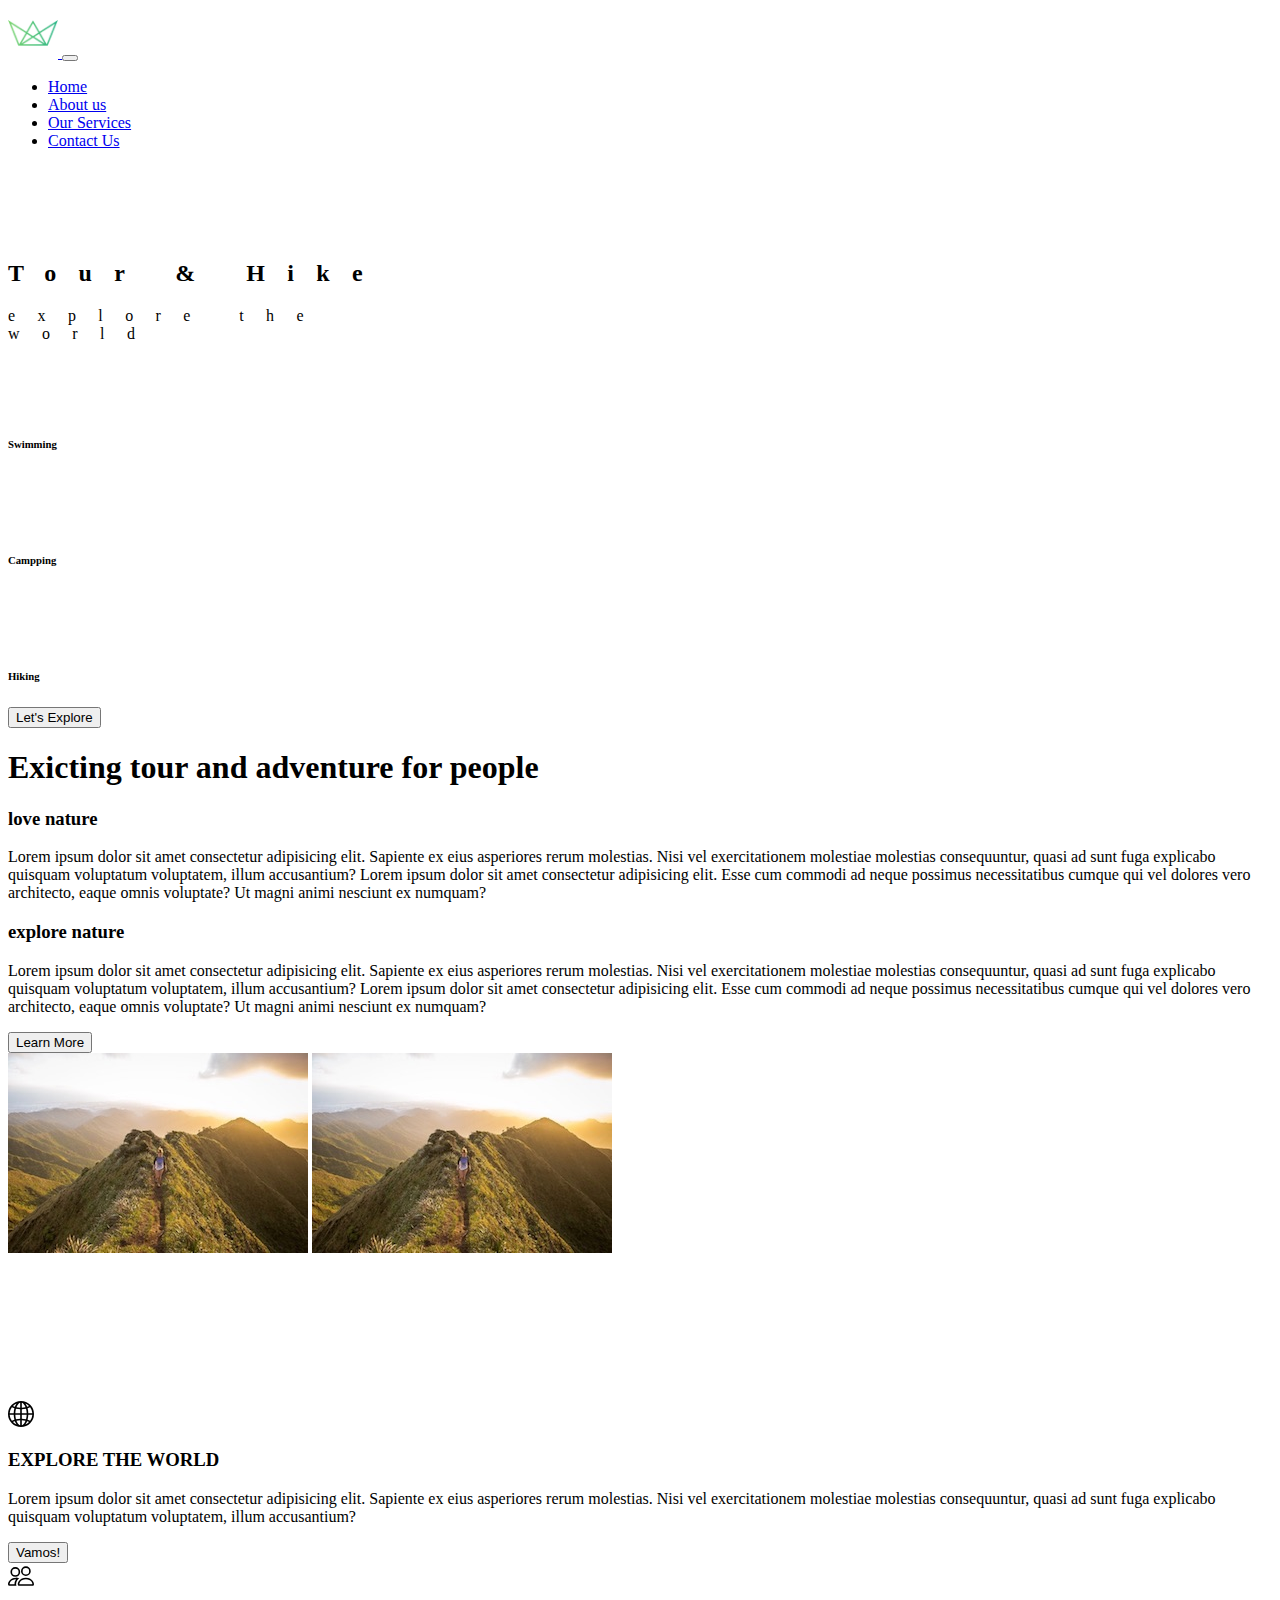
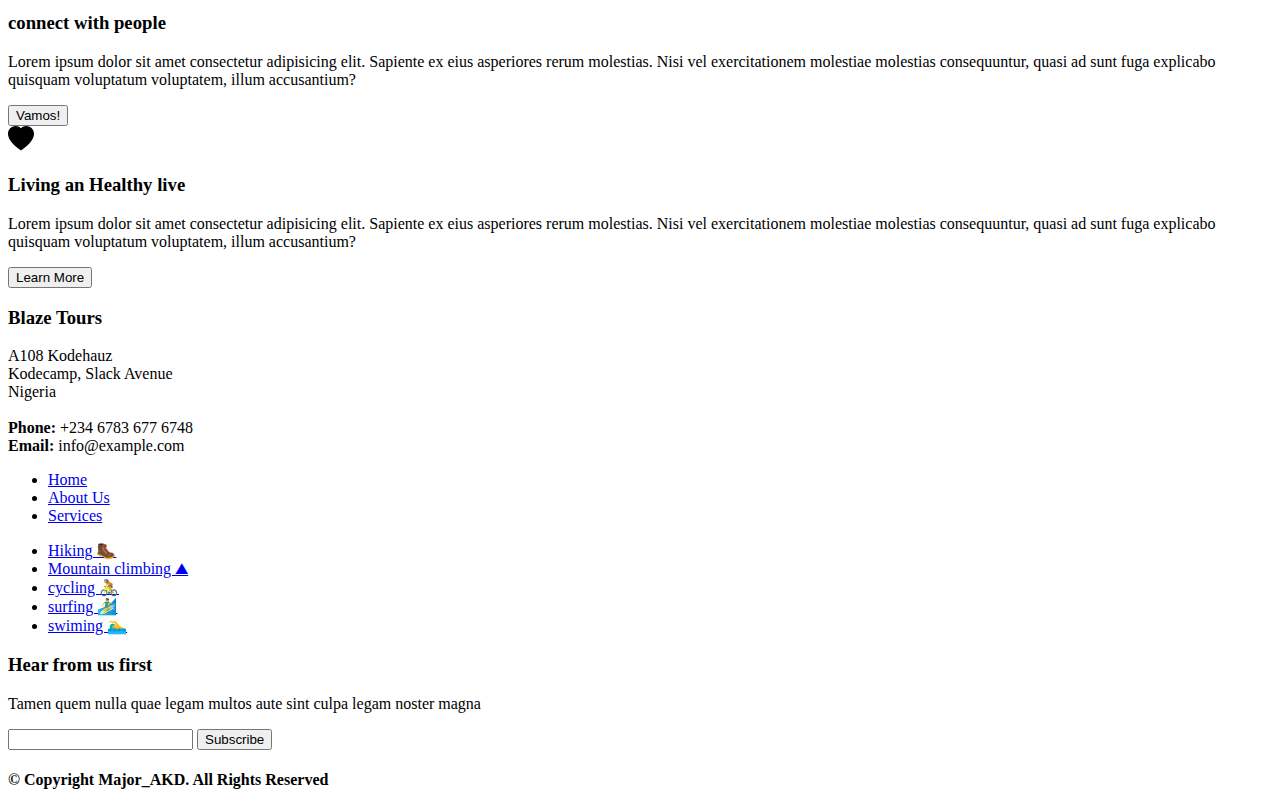
==== index.html @ d407db3e "first commit" ====
<!doctype html>
<html lang="en">
  <head>
    <!-- Required meta tags -->
    <meta charset="utf-8">
    <meta name="viewport" content="width=device-width, initial-scale=1">

    <!-- Bootstrap CSS -->
    <link href="https://cdn.jsdelivr.net/npm/bootstrap@5.0.2/dist/css/bootstrap.min.css" rel="stylesheet" integrity="sha384-EVSTQN3/azprG1Anm3QDgpJLIm9Nao0Yz1ztcQTwFspd3yD65VohhpuuCOmLASjC" crossorigin="anonymous">
    <link rel="stylesheet" href="./style.css" />
    <link rel="stylesheet" href="https://cdn.jsdelivr.net/npm/bootstrap-icons@1.11.3/font/bootstrap-icons.min.css">
    <title>Tours</title>
  </head>
  <body>
    <nav class="navbar navbar-expand-lg navbar-light bg-gradient bg-success sticky-top">
        <div class="container-fluid">
          <a class="navbar-brand bg-white" href="#">
            <img src="./img/favicon.png" alt="logo" width="50px" height="50px">         
         </a>
          <button class="navbar-toggler" type="button" data-bs-toggle="collapse" data-bs-target="#navbarSupportedContent" aria-controls="navbarSupportedContent" aria-expanded="false" aria-label="Toggle navigation">
            <span class="navbar-toggler-icon"></span>
          </button>
          <div class="collapse navbar-collapse" id="navbarSupportedContent">
            <ul class="navbar-nav ms-auto">
              <li class="nav-item">
                <a class="nav-link active text-light" aria-current="page" href="#">Home</a>
              </li>
              <li class="nav-item">
                <a class="nav-link text-light" href="about.html">About us</a>
              </li>
              <li class="nav-item">
                <a class="nav-link text-light" href="services.html">Our Services</a>
              </li>
              <li class="nav-item">
                <a class="nav-link text-light" href="contact.html">Contact Us</a>
              </li>   
            </ul>       
          </div>
        </div>
      </nav>

      <!--first section begins-->
      <section class="bg-success bg-gradient min-vh-100">
        <div class="container">
            <div class="pt-5 col-12 col-md-6 col-lg-6 text-center">
              <h2 class="text-uppercase text-light major">Tour & Hike</h2>

              <p class="text-light text-uppercase min">explore the <br/> world</p>

              <div class="row mt-5">
                <div class="col-4">
                    <img src="./img/swimming-pool-solid.svg" alt="swiming" width="50px" height="50px" />
                    <h6 class="text-light">Swimming</h6>
                </div>
                <div class="col-4">
                    <img src="./img/campground-solid.svg" alt="swiming" width="50px" height="50px" />
                    <h6 class="text-light">Campping</h6>
                </div>
                <div class="col-4">
                    <img src="./img/hiking-solid.svg" alt="swiming" width="50px" height="50px" />
                    <h6 class="text-light">Hiking</h6>
                </div>
              </div>

              <button type="button" class="btn btn-primary justify-content-center mt-5">Let's Explore</button>
            </div>
        </div>
      </section>
      <!--end of first section-->

      <!--second section begins-->
      <div class="bg-light min-vh-100">
        <div class="container-fluid p-5">
            <h1 class="text-center text-secondary fst-italic">Exicting tour and adventure for people</h1>
            <div class="d-flex mt-5">
                <div class="pe-4">
                    <h3 class="text-secondary text-uppercase fst-italic text-center">love nature</h3>

                    <p>Lorem ipsum dolor sit amet consectetur adipisicing elit. Sapiente ex eius asperiores rerum molestias. Nisi vel exercitationem molestiae molestias consequuntur, quasi ad sunt fuga explicabo quisquam voluptatum voluptatem, illum accusantium? Lorem ipsum dolor sit amet consectetur adipisicing elit. Esse cum commodi ad neque possimus necessitatibus cumque qui vel dolores vero architecto, eaque omnis voluptate? Ut magni animi nesciunt ex numquam?</p>

                    <h3 class="text-secondary text-uppercase fst-italic text-center">explore nature</h3>
                    <p>Lorem ipsum dolor sit amet consectetur adipisicing elit. Sapiente ex eius asperiores rerum molestias. Nisi vel exercitationem molestiae molestias consequuntur, quasi ad sunt fuga explicabo quisquam voluptatum voluptatem, illum accusantium? Lorem ipsum dolor sit amet consectetur adipisicing elit. Esse cum commodi ad neque possimus necessitatibus cumque qui vel dolores vero architecto, eaque omnis voluptate? Ut magni animi nesciunt ex numquam?</p>

                    <button type="button" class="btn btn-outline-success">Learn More</button>
                </div>
                <div>
                    <div class="d-block ms-5 ps-5 mb-5">
                        <img src="./img/nat-3.jpg" class="img-fluid pb-5" alt="nature">
                        <img src="./img/nat-3.jpg" class="img-fluid" alt="nature">
                    </div>
                </div>

            </div>
        </div>
      </div>
      <!--end of second section-->

      <!--third section-->
    <section class="bg-success bg-gradient min-vh-100">
      <div class="container">
        <div class="row justify-content-around upGap">
          <div class=" col-md-4 mb-4">
            <div class="bg-light p-3">
              <svg xmlns="http://www.w3.org/2000/svg" width="26" height="26" fill="currentColor" class="bi bi-globe2" viewBox="0 0 16 16">
                <path d="M0 8a8 8 0 1 1 16 0A8 8 0 0 1 0 8m7.5-6.923c-.67.204-1.335.82-1.887 1.855q-.215.403-.395.872c.705.157 1.472.257 2.282.287zM4.249 3.539q.214-.577.481-1.078a7 7 0 0 1 .597-.933A7 7 0 0 0 3.051 3.05q.544.277 1.198.49zM3.509 7.5c.036-1.07.188-2.087.436-3.008a9 9 0 0 1-1.565-.667A6.96 6.96 0 0 0 1.018 7.5zm1.4-2.741a12.3 12.3 0 0 0-.4 2.741H7.5V5.091c-.91-.03-1.783-.145-2.591-.332M8.5 5.09V7.5h2.99a12.3 12.3 0 0 0-.399-2.741c-.808.187-1.681.301-2.591.332zM4.51 8.5c.035.987.176 1.914.399 2.741A13.6 13.6 0 0 1 7.5 10.91V8.5zm3.99 0v2.409c.91.03 1.783.145 2.591.332.223-.827.364-1.754.4-2.741zm-3.282 3.696q.18.469.395.872c.552 1.035 1.218 1.65 1.887 1.855V11.91c-.81.03-1.577.13-2.282.287zm.11 2.276a7 7 0 0 1-.598-.933 9 9 0 0 1-.481-1.079 8.4 8.4 0 0 0-1.198.49 7 7 0 0 0 2.276 1.522zm-1.383-2.964A13.4 13.4 0 0 1 3.508 8.5h-2.49a6.96 6.96 0 0 0 1.362 3.675c.47-.258.995-.482 1.565-.667m6.728 2.964a7 7 0 0 0 2.275-1.521 8.4 8.4 0 0 0-1.197-.49 9 9 0 0 1-.481 1.078 7 7 0 0 1-.597.933M8.5 11.909v3.014c.67-.204 1.335-.82 1.887-1.855q.216-.403.395-.872A12.6 12.6 0 0 0 8.5 11.91zm3.555-.401c.57.185 1.095.409 1.565.667A6.96 6.96 0 0 0 14.982 8.5h-2.49a13.4 13.4 0 0 1-.437 3.008M14.982 7.5a6.96 6.96 0 0 0-1.362-3.675c-.47.258-.995.482-1.565.667.248.92.4 1.938.437 3.008zM11.27 2.461q.266.502.482 1.078a8.4 8.4 0 0 0 1.196-.49 7 7 0 0 0-2.275-1.52c.218.283.418.597.597.932m-.488 1.343a8 8 0 0 0-.395-.872C9.835 1.897 9.17 1.282 8.5 1.077V4.09c.81-.03 1.577-.13 2.282-.287z"/>
              </svg>
              <h3 class="fw-light fs-3 text-secondary text-uppercase">EXPLORE THE WORLD</h3>
              <p class="pe-3 fw-normal">Lorem ipsum dolor sit amet consectetur adipisicing elit. Sapiente ex eius asperiores rerum molestias. Nisi vel exercitationem molestiae molestias consequuntur, quasi ad sunt fuga explicabo quisquam voluptatum voluptatem, illum accusantium? </p>
              
              <button  type="button" class="btn btn-outline-info">Vamos!</button>
            </div>
          </div>
          <div class=" col-md-4 mb-4">
            <div class="bg-light p-3">
              <svg xmlns="http://www.w3.org/2000/svg" width="26" height="26" fill="currentColor" class="bi bi-people" viewBox="0 0 16 16">
                <path d="M15 14s1 0 1-1-1-4-5-4-5 3-5 4 1 1 1 1zm-7.978-1L7 12.996c.001-.264.167-1.03.76-1.72C8.312 10.629 9.282 10 11 10c1.717 0 2.687.63 3.24 1.276.593.69.758 1.457.76 1.72l-.008.002-.014.002zM11 7a2 2 0 1 0 0-4 2 2 0 0 0 0 4m3-2a3 3 0 1 1-6 0 3 3 0 0 1 6 0M6.936 9.28a6 6 0 0 0-1.23-.247A7 7 0 0 0 5 9c-4 0-5 3-5 4q0 1 1 1h4.216A2.24 2.24 0 0 1 5 13c0-1.01.377-2.042 1.09-2.904.243-.294.526-.569.846-.816M4.92 10A5.5 5.5 0 0 0 4 13H1c0-.26.164-1.03.76-1.724.545-.636 1.492-1.256 3.16-1.275ZM1.5 5.5a3 3 0 1 1 6 0 3 3 0 0 1-6 0m3-2a2 2 0 1 0 0 4 2 2 0 0 0 0-4"/>
              </svg>
              <h3 class="fw-light fs-3 text-secondary text-uppercase">connect with people</h3>
              <p class="pe-3 fw-normal">Lorem ipsum dolor sit amet consectetur adipisicing elit. Sapiente ex eius asperiores rerum molestias. Nisi vel exercitationem molestiae molestias consequuntur, quasi ad sunt fuga explicabo quisquam voluptatum voluptatem, illum accusantium? </p>
              <button  type="button" class="btn btn-outline-info">Vamos!</button>
            </div>
          </div>
          <div class="col-md-4 mb-4 ">
            <div class="bg-light p-3">
              <svg xmlns="http://www.w3.org/2000/svg" width="26" height="26" fill="currentColor" class="bi bi-heart-fill" viewBox="0 0 16 16">
                <path fill-rule="evenodd" d="M8 1.314C12.438-3.248 23.534 4.735 8 15-7.534 4.736 3.562-3.248 8 1.314"/>
              </svg>
              <h3 class="fw-light fs-3 text-secondary text-uppercase">Living an Healthy live</h3>
              <p class="pe-3 fw-normal">Lorem ipsum dolor sit amet consectetur adipisicing elit. Sapiente ex eius asperiores rerum molestias. Nisi vel exercitationem molestiae molestias consequuntur, quasi ad sunt fuga explicabo quisquam voluptatum voluptatem, illum accusantium? </p>
              <button  type="button" class="btn btn-outline-info">Learn More</button>
            </div>
          </div>
        </div>
      </div>
    </section>
    <!--end of third section-->


    <!--footer section-->
    <footer class="bg-success bg-gradient">
    <div class="container">
      <div class="row pt-5 ">
        <div class="col-md-4 col-lg-3">
          <h3>Blaze Tours</h3>
          <p>A108 Kodehauz
          </br>Kodecamp, Slack Avenue
          </br>Nigeria
          </br></br>
          <b>Phone: </b>+234 6783 677 6748<br>
          <b>Email: </b>info@example.com</p>
        </div>
        <div class="col-md-4 col-lg-2">
          <ul>
            <li><a href="#" class="text-decoration-none px-2 text-white">Home</a></li>
            <li><a href="#" class="text-decoration-none px-2 text-white">About Us</a></li>
            <li><a href="#" class="text-decoration-none px-2 text-white">Services</a></li>
          </ul>

        </div>
        <div class="col-md-4 col-lg-3">
          <ul>
            <li><a href="#" class="text-decoration-none px-2 link-success text-white">Hiking 🥾 </a></li>
            <li><a href="#" class="text-decoration-none px-2 link-success text-white">Mountain climbing ⛰ </a></li>
            <li><a href="#" class="text-decoration-none px-2 link-success text-white">cycling 🚴 </a></li>
            <li><a href="#" class="text-decoration-none px-2 link-success text-white">surfing 🏄‍♂️ </a></li>
            <li><a href="#" class="text-decoration-none px-2 link-success text-white">swiming 🏊‍♂️ </a></li>
          </ul>
        </div>
        <div class="col-lg-4 col-md-6 pb-4">
          <h3>Hear from us first</h3>
          <p>Tamen quem nulla quae legam multos aute sint culpa legam noster magna</p>
          <form>
            <input type="email" />
            <input type="button" value="Subscribe"></input>
          </form>
        </div>
        <h4 class="fs-6 text-center">&copy; Copyright <b>Major_AKD.</b> All Rights Reserved</h4>
      </div>        
    </div>
    </footer>
    <script src="https://cdn.jsdelivr.net/npm/bootstrap@5.0.2/dist/js/bootstrap.bundle.min.js" integrity="sha384-MrcW6ZMFYlzcLA8Nl+NtUVF0sA7MsXsP1UyJoMp4YLEuNSfAP+JcXn/tWtIaxVXM" crossorigin="anonymous"></script>
    <script src="https://cdn.jsdelivr.net/npm/@popperjs/core@2.9.2/dist/umd/popper.min.js" integrity="sha384-IQsoLXl5PILFhosVNubq5LC7Qb9DXgDA9i+tQ8Zj3iwWAwPtgFTxbJ8NT4GN1R8p" crossorigin="anonymous"></script>
    <script src="https://cdn.jsdelivr.net/npm/bootstrap@5.0.2/dist/js/bootstrap.min.js" integrity="sha384-cVKIPhGWiC2Al4u+LWgxfKTRIcfu0JTxR+EQDz/bgldoEyl4H0zUF0QKbrJ0EcQF" crossorigin="anonymous"></script>
   
  </body>
</html>
---- style.css ----
.major, .min {
    letter-spacing:  1.4rem;
}

.major {
    padding-top: 90px;  
}
/**for the third section**/
.upGap {
    padding-top: 9rem;
}

.upGap-smaller {
    padding-top: 5rem;
}

/**for the fifth section image spacing**/
.ending-space {
    padding-right: 2rem !important;
} 

@media (max-width: 768px) {
    .upGap {
        padding-top: 3rem;
    }

    .upGap-smaller {
        padding-top: 4rem;
    }
}
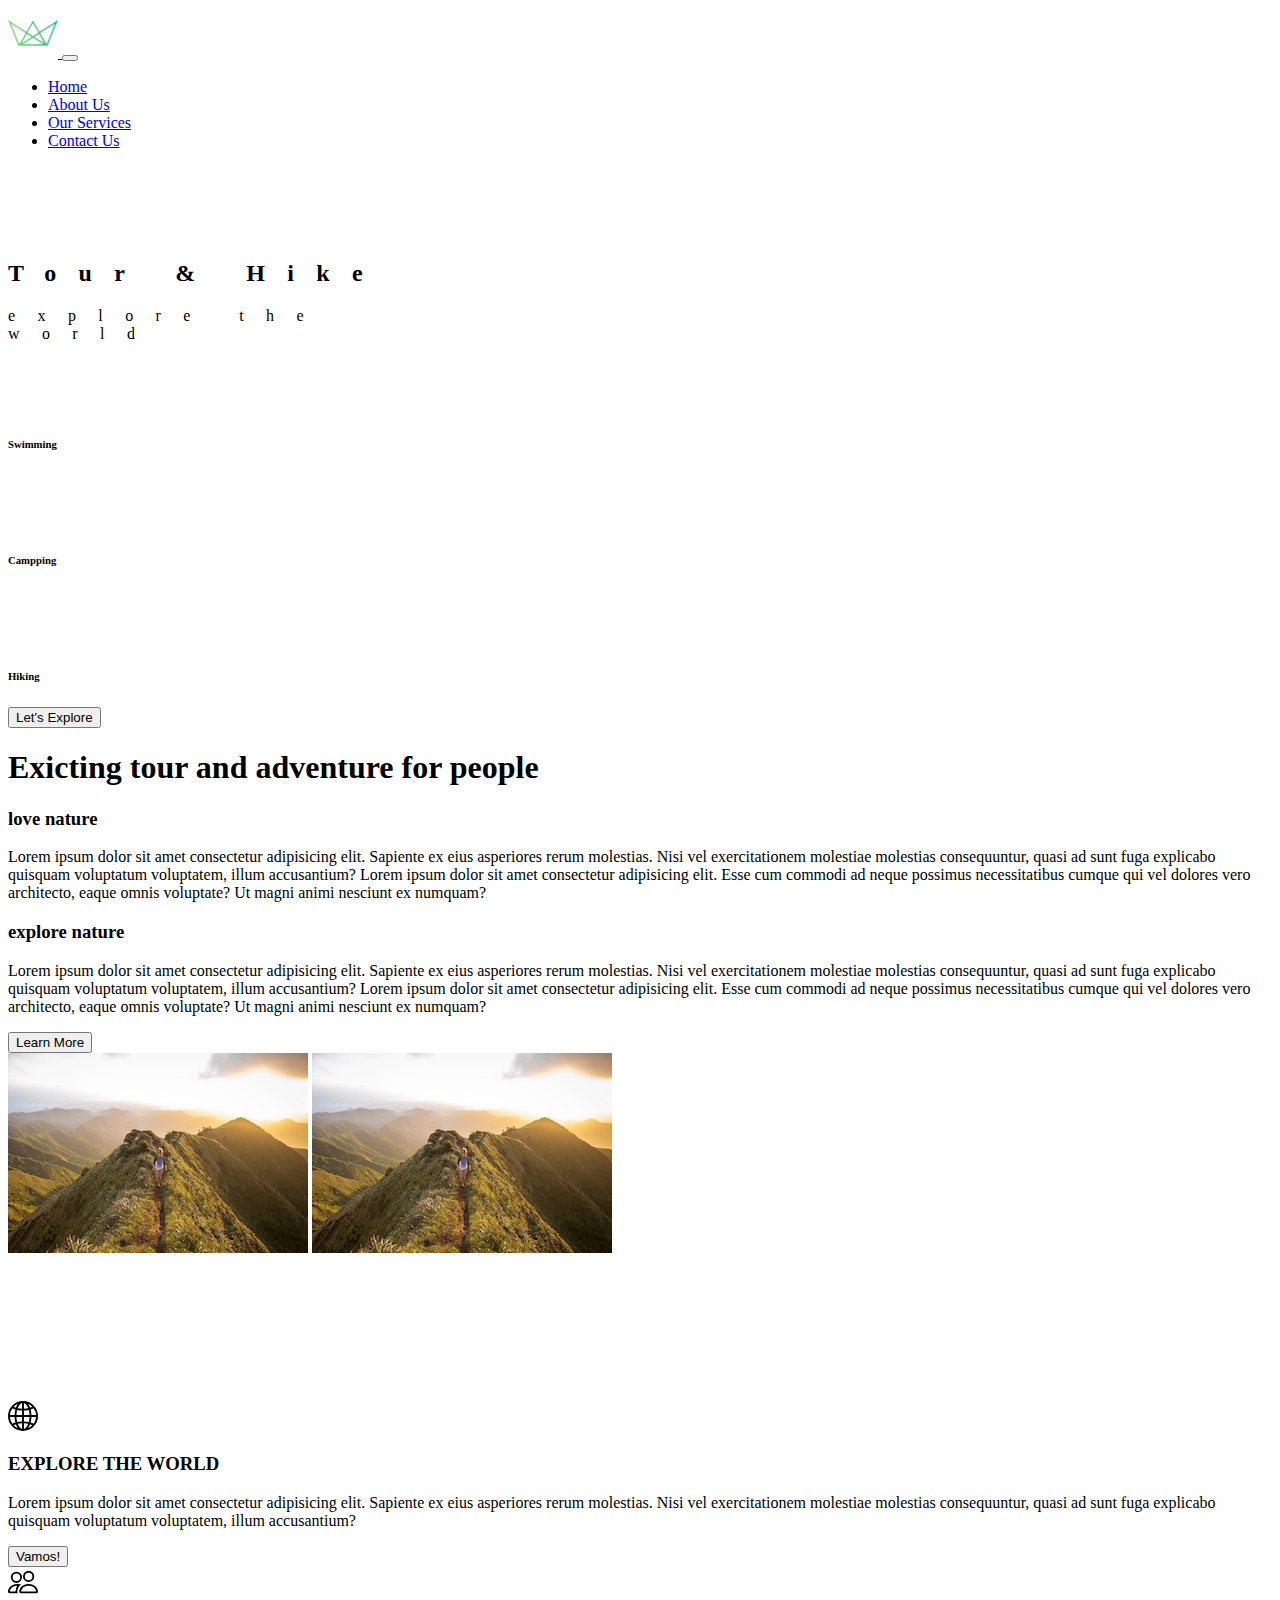
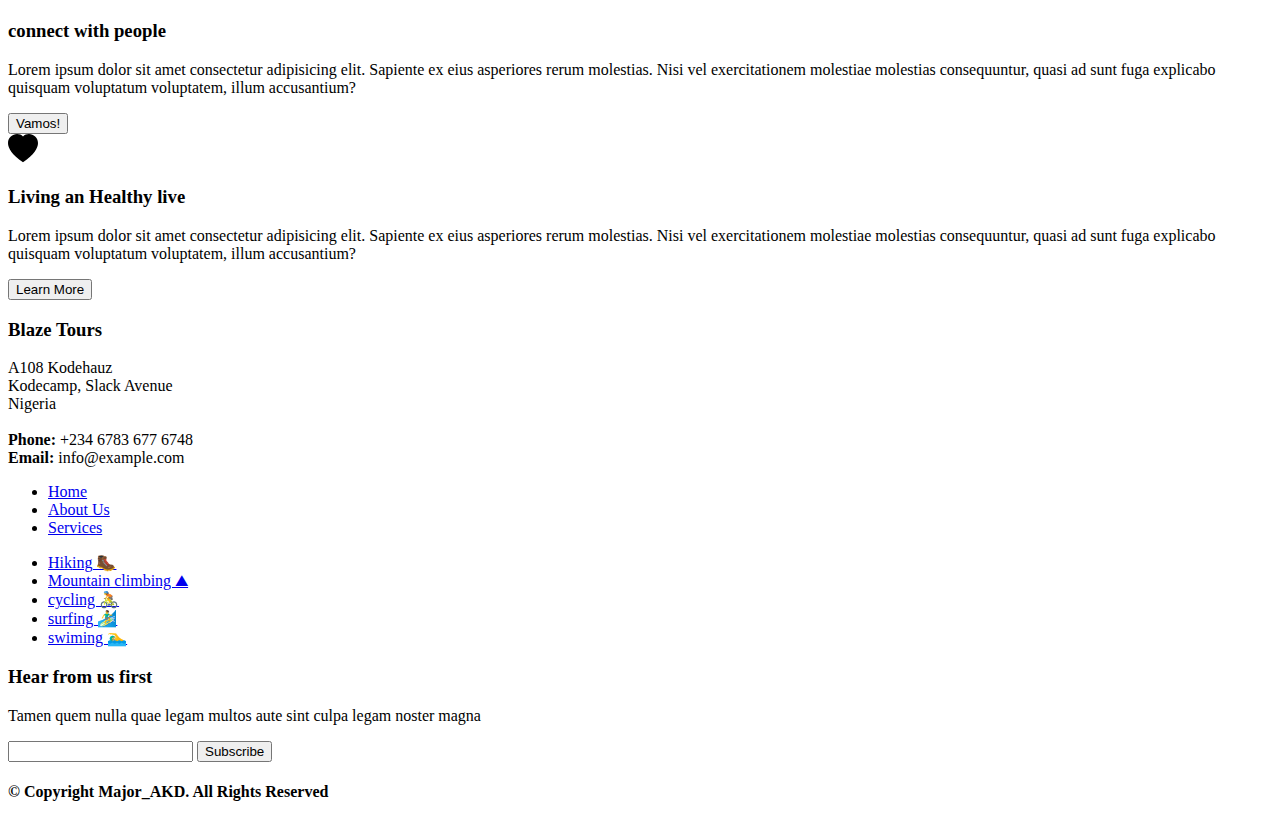
==== commit 580a2199: "color bg changed" ====
--- a/index.html
+++ b/index.html
@@ -26,7 +26,7 @@
                 <a class="nav-link active text-light" aria-current="page" href="#">Home</a>
               </li>
               <li class="nav-item">
-                <a class="nav-link text-light" href="about.html">About us</a>
+                <a class="nav-link text-light" href="about.html">About Us</a>
               </li>
               <li class="nav-item">
                 <a class="nav-link text-light" href="services.html">Our Services</a>
@@ -40,7 +40,7 @@
       </nav>
 
       <!--first section begins-->
-      <section class="bg-success bg-gradient min-vh-100">
+      <section class="bg-danger bg-gradient min-vh-100">
         <div class="container">
             <div class="pt-5 col-12 col-md-6 col-lg-6 text-center">
               <h2 class="text-uppercase text-light major">Tour & Hike</h2>
@@ -101,7 +101,7 @@
         <div class="row justify-content-around upGap">
           <div class=" col-md-4 mb-4">
             <div class="bg-light p-3">
-              <svg xmlns="http://www.w3.org/2000/svg" width="26" height="26" fill="currentColor" class="bi bi-globe2" viewBox="0 0 16 16">
+              <svg xmlns="http://www.w3.org/2000/svg" width="30" height="30" fill="currentColor" class="bi bi-globe2" viewBox="0 0 16 16">
                 <path d="M0 8a8 8 0 1 1 16 0A8 8 0 0 1 0 8m7.5-6.923c-.67.204-1.335.82-1.887 1.855q-.215.403-.395.872c.705.157 1.472.257 2.282.287zM4.249 3.539q.214-.577.481-1.078a7 7 0 0 1 .597-.933A7 7 0 0 0 3.051 3.05q.544.277 1.198.49zM3.509 7.5c.036-1.07.188-2.087.436-3.008a9 9 0 0 1-1.565-.667A6.96 6.96 0 0 0 1.018 7.5zm1.4-2.741a12.3 12.3 0 0 0-.4 2.741H7.5V5.091c-.91-.03-1.783-.145-2.591-.332M8.5 5.09V7.5h2.99a12.3 12.3 0 0 0-.399-2.741c-.808.187-1.681.301-2.591.332zM4.51 8.5c.035.987.176 1.914.399 2.741A13.6 13.6 0 0 1 7.5 10.91V8.5zm3.99 0v2.409c.91.03 1.783.145 2.591.332.223-.827.364-1.754.4-2.741zm-3.282 3.696q.18.469.395.872c.552 1.035 1.218 1.65 1.887 1.855V11.91c-.81.03-1.577.13-2.282.287zm.11 2.276a7 7 0 0 1-.598-.933 9 9 0 0 1-.481-1.079 8.4 8.4 0 0 0-1.198.49 7 7 0 0 0 2.276 1.522zm-1.383-2.964A13.4 13.4 0 0 1 3.508 8.5h-2.49a6.96 6.96 0 0 0 1.362 3.675c.47-.258.995-.482 1.565-.667m6.728 2.964a7 7 0 0 0 2.275-1.521 8.4 8.4 0 0 0-1.197-.49 9 9 0 0 1-.481 1.078 7 7 0 0 1-.597.933M8.5 11.909v3.014c.67-.204 1.335-.82 1.887-1.855q.216-.403.395-.872A12.6 12.6 0 0 0 8.5 11.91zm3.555-.401c.57.185 1.095.409 1.565.667A6.96 6.96 0 0 0 14.982 8.5h-2.49a13.4 13.4 0 0 1-.437 3.008M14.982 7.5a6.96 6.96 0 0 0-1.362-3.675c-.47.258-.995.482-1.565.667.248.92.4 1.938.437 3.008zM11.27 2.461q.266.502.482 1.078a8.4 8.4 0 0 0 1.196-.49 7 7 0 0 0-2.275-1.52c.218.283.418.597.597.932m-.488 1.343a8 8 0 0 0-.395-.872C9.835 1.897 9.17 1.282 8.5 1.077V4.09c.81-.03 1.577-.13 2.282-.287z"/>
               </svg>
               <h3 class="fw-light fs-3 text-secondary text-uppercase">EXPLORE THE WORLD</h3>
@@ -112,7 +112,7 @@
           </div>
           <div class=" col-md-4 mb-4">
             <div class="bg-light p-3">
-              <svg xmlns="http://www.w3.org/2000/svg" width="26" height="26" fill="currentColor" class="bi bi-people" viewBox="0 0 16 16">
+              <svg xmlns="http://www.w3.org/2000/svg" width="30" height="30" fill="currentColor" class="bi bi-people" viewBox="0 0 16 16">
                 <path d="M15 14s1 0 1-1-1-4-5-4-5 3-5 4 1 1 1 1zm-7.978-1L7 12.996c.001-.264.167-1.03.76-1.72C8.312 10.629 9.282 10 11 10c1.717 0 2.687.63 3.24 1.276.593.69.758 1.457.76 1.72l-.008.002-.014.002zM11 7a2 2 0 1 0 0-4 2 2 0 0 0 0 4m3-2a3 3 0 1 1-6 0 3 3 0 0 1 6 0M6.936 9.28a6 6 0 0 0-1.23-.247A7 7 0 0 0 5 9c-4 0-5 3-5 4q0 1 1 1h4.216A2.24 2.24 0 0 1 5 13c0-1.01.377-2.042 1.09-2.904.243-.294.526-.569.846-.816M4.92 10A5.5 5.5 0 0 0 4 13H1c0-.26.164-1.03.76-1.724.545-.636 1.492-1.256 3.16-1.275ZM1.5 5.5a3 3 0 1 1 6 0 3 3 0 0 1-6 0m3-2a2 2 0 1 0 0 4 2 2 0 0 0 0-4"/>
               </svg>
               <h3 class="fw-light fs-3 text-secondary text-uppercase">connect with people</h3>
@@ -122,7 +122,7 @@
           </div>
           <div class="col-md-4 mb-4 ">
             <div class="bg-light p-3">
-              <svg xmlns="http://www.w3.org/2000/svg" width="26" height="26" fill="currentColor" class="bi bi-heart-fill" viewBox="0 0 16 16">
+              <svg xmlns="http://www.w3.org/2000/svg" width="30" height="30" fill="currentColor" class="bi bi-heart-fill" viewBox="0 0 16 16">
                 <path fill-rule="evenodd" d="M8 1.314C12.438-3.248 23.534 4.735 8 15-7.534 4.736 3.562-3.248 8 1.314"/>
               </svg>
               <h3 class="fw-light fs-3 text-secondary text-uppercase">Living an Healthy live</h3>
